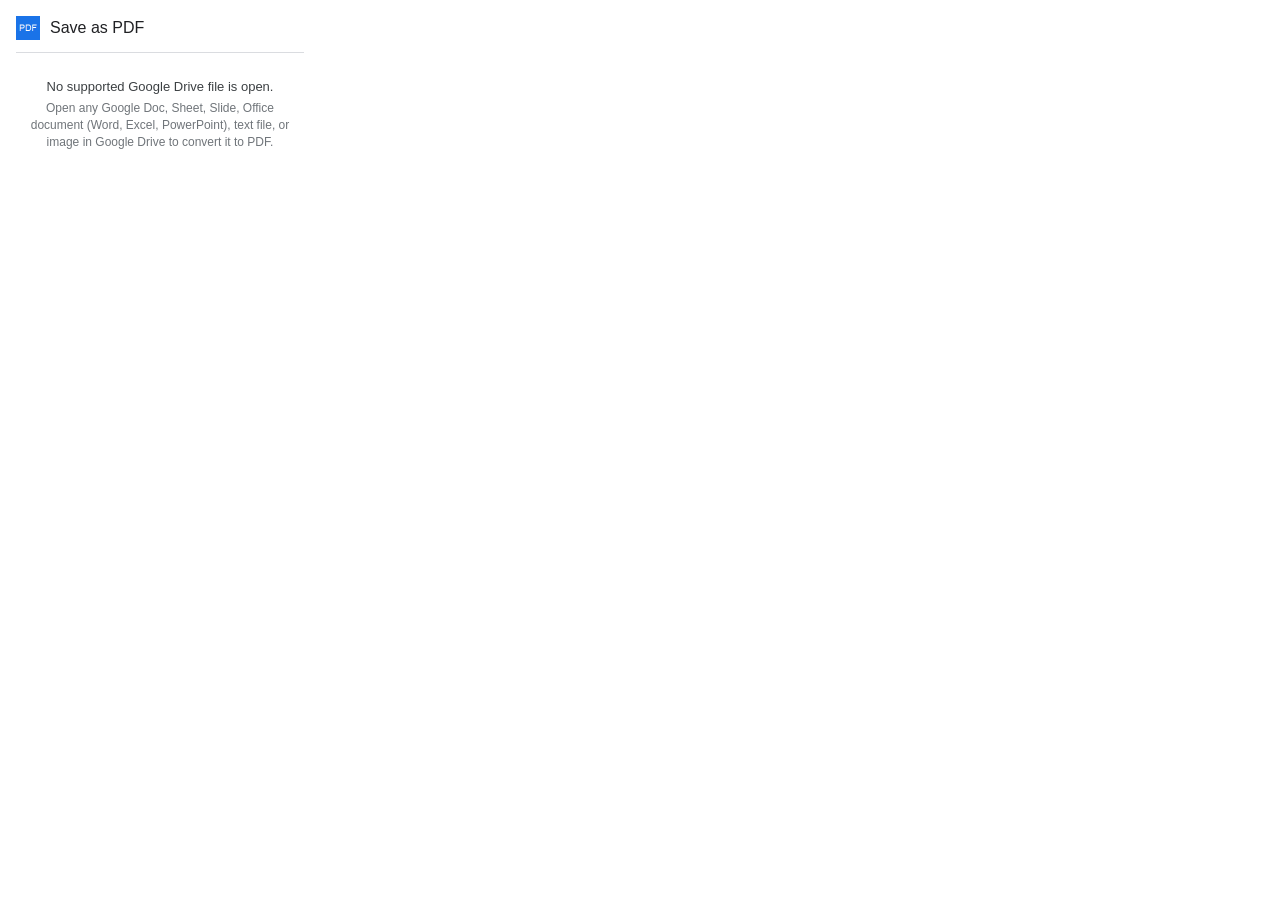
==== popup/popup.html @ 66c2b54f "first commit" ====
<!DOCTYPE html>
<html lang="en">
<head>
  <meta charset="UTF-8">
  <meta name="viewport" content="width=device-width, initial-scale=1.0">
  <title>Save as PDF to Google Drive</title>
  <link rel="stylesheet" href="popup.css">
</head>
<body>
  <div class="popup-container">
    <div class="header">
      <img src="../icons/icon48.png" alt="Icon" class="logo">
      <h2>Save as PDF</h2>
    </div>

    <hr class="divider">

    <div id="supported-view" class="view hidden">
      <div class="info-row">
        <span class="label">Current file:</span>
        <span id="file-name" class="value file-name">Detecting...</span>
      </div>

      <div class="info-row">
        <span class="label">Type:</span>
        <span id="file-type" class="value">Google Docs</span>
      </div>

      <div class="info-row">
        <span class="label">Destination:</span>
        <span class="value destination">Same folder</span>
      </div>

      <div class="info-row">
        <span class="label">Status:</span>
        <span id="status-badge" class="badge status-ready">Ready</span>
      </div>

      <div id="status-detail" class="status-detail"></div>

      <button id="save-btn" class="primary-btn">Save as PDF</button>
    </div>

    <div id="unsupported-view" class="view hidden">
      <div class="empty-state">
        <p class="empty-title">No supported Google Drive file is open.</p>
        <p class="empty-desc">Open any Google Doc, Sheet, Slide, Office document (Word, Excel, PowerPoint), text file, or image in Google Drive to convert it to PDF.</p>
      </div>
    </div>
  </div>

  <script type="module" src="popup.js"></script>
</body>
</html>
---- popup/popup.css ----
/* popup/popup.css */

* {
  margin: 0;
  padding: 0;
  box-sizing: border-box;
}

body {
  width: 320px;
  font-family: -apple-system, BlinkMacSystemFont, "Segoe UI", Roboto, Helvetica, Arial, sans-serif;
  font-size: 13px;
  color: #202124;
  background-color: #ffffff;
}

.popup-container {
  padding: 16px;
}

.header {
  display: flex;
  align-items: center;
  gap: 10px;
}

.logo {
  width: 24px;
  height: 24px;
}

.header h2 {
  font-size: 16px;
  font-weight: 500;
  color: #202124;
}

.divider {
  border: 0;
  height: 1px;
  background-color: #dadce0;
  margin: 12px 0 14px 0;
}

.view.hidden {
  display: none;
}

.info-row {
  display: flex;
  justify-content: space-between;
  align-items: center;
  margin-bottom: 10px;
}

.label {
  color: #5f6368;
  font-size: 12px;
}

.value {
  font-weight: 500;
  color: #202124;
  max-width: 180px;
  overflow: hidden;
  text-overflow: ellipsis;
  white-space: nowrap;
}

.value.file-name {
  color: #1a73e8;
}

.value.destination {
  color: #188038;
}

.badge {
  padding: 2px 8px;
  border-radius: 12px;
  font-size: 11px;
  font-weight: 500;
}

.status-ready {
  background-color: #e6f4ea;
  color: #137333;
}

.status-working {
  background-color: #e8f0fe;
  color: #1a73e8;
  animation: pulse 1.5s infinite;
}

.status-success {
  background-color: #e6f4ea;
  color: #137333;
}

.status-error {
  background-color: #fce8e6;
  color: #c5221f;
}

.status-detail {
  font-size: 12px;
  color: #5f6368;
  margin: 10px 0;
  min-height: 16px;
  line-height: 1.4;
}

.primary-btn {
  width: 100%;
  padding: 9px 16px;
  border: none;
  border-radius: 4px;
  background-color: #1a73e8;
  color: #ffffff;
  font-size: 13px;
  font-weight: 500;
  cursor: pointer;
  transition: background-color 0.15s ease, box-shadow 0.15s ease;
}

.primary-btn:hover:not(:disabled) {
  background-color: #1557b0;
  box-shadow: 0 1px 2px rgba(60, 64, 67, 0.3);
}

.primary-btn:disabled {
  background-color: #f1f3f4;
  color: #80868b;
  cursor: not-allowed;
}

.empty-state {
  text-align: center;
  padding: 12px 4px;
}

.empty-title {
  font-size: 13px;
  font-weight: 500;
  color: #3c4043;
  margin-bottom: 6px;
}

.empty-desc {
  font-size: 12px;
  color: #70757a;
  line-height: 1.4;
}

@keyframes pulse {
  0% { opacity: 0.7; }
  50% { opacity: 1; }
  100% { opacity: 0.7; }
}
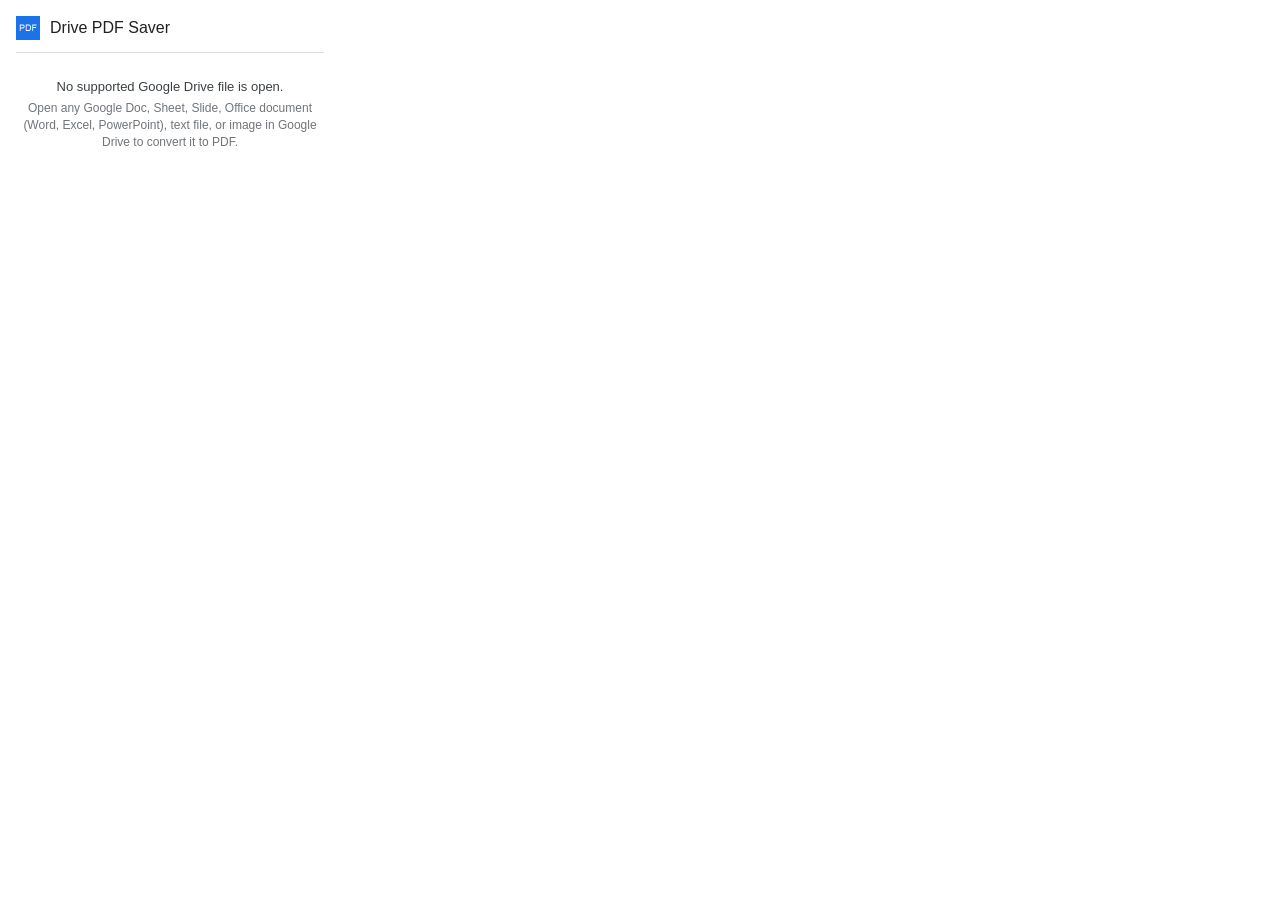
==== commit 313cae1c: "Production release: Drive PDF Saver v1.0.0 with in-page toasts, full file conversion, and store deli" ====
--- a/popup/popup.html
+++ b/popup/popup.html
@@ -3,14 +3,14 @@
 <head>
   <meta charset="UTF-8">
   <meta name="viewport" content="width=device-width, initial-scale=1.0">
-  <title>Save as PDF to Google Drive</title>
+  <title>Drive PDF Saver</title>
   <link rel="stylesheet" href="popup.css">
 </head>
 <body>
   <div class="popup-container">
     <div class="header">
       <img src="../icons/icon48.png" alt="Icon" class="logo">
-      <h2>Save as PDF</h2>
+      <h2>Drive PDF Saver</h2>
     </div>
 
     <hr class="divider">
@@ -38,7 +38,7 @@
 
       <div id="status-detail" class="status-detail"></div>
 
-      <button id="save-btn" class="primary-btn">Save as PDF</button>
+      <button id="save-btn" class="primary-btn">Save as PDF to Google Drive</button>
     </div>
 
     <div id="unsupported-view" class="view hidden">
--- a/popup/popup.css
+++ b/popup/popup.css
@@ -7,7 +7,7 @@
 }
 
 body {
-  width: 320px;
+  width: 340px;
   font-family: -apple-system, BlinkMacSystemFont, "Segoe UI", Roboto, Helvetica, Arial, sans-serif;
   font-size: 13px;
   color: #202124;
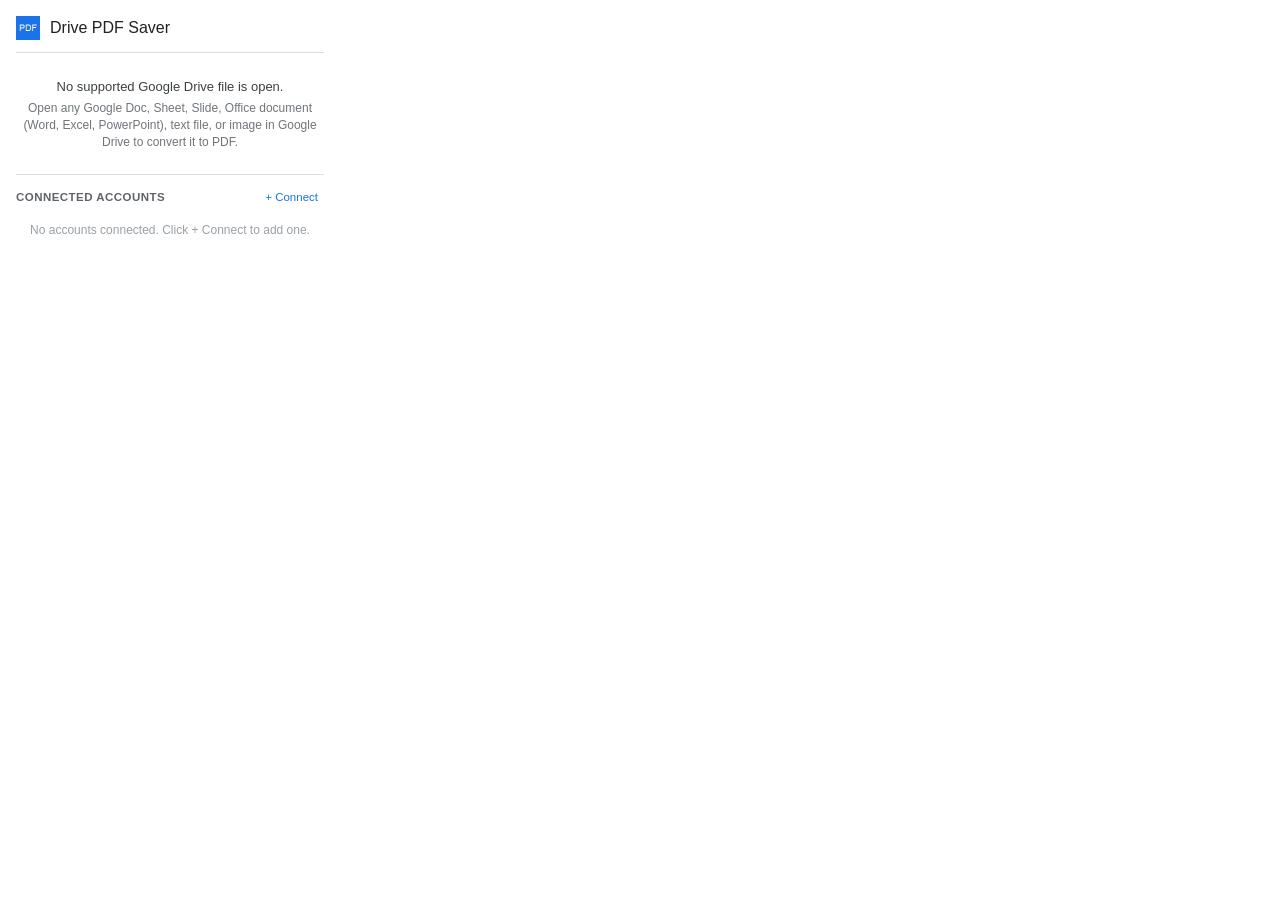
==== commit 1cdfd9f4: "Add multi-account OAuth support, in-page active account detection, and session-only token cache - Im" ====
--- a/popup/popup.html
+++ b/popup/popup.html
@@ -1,4 +1,4 @@
-<!DOCTYPE html>
+﻿<!DOCTYPE html>
 <html lang="en">
 <head>
   <meta charset="UTF-8">
@@ -15,6 +15,7 @@
 
     <hr class="divider">
 
+    <!-- Supported file view -->
     <div id="supported-view" class="view hidden">
       <div class="info-row">
         <span class="label">Current file:</span>
@@ -41,10 +42,26 @@
       <button id="save-btn" class="primary-btn">Save as PDF to Google Drive</button>
     </div>
 
+    <!-- Unsupported page view -->
     <div id="unsupported-view" class="view hidden">
       <div class="empty-state">
         <p class="empty-title">No supported Google Drive file is open.</p>
         <p class="empty-desc">Open any Google Doc, Sheet, Slide, Office document (Word, Excel, PowerPoint), text file, or image in Google Drive to convert it to PDF.</p>
+      </div>
+    </div>
+
+    <hr class="divider">
+
+    <!-- Multi-account section (always shown) -->
+    <div class="accounts-section">
+      <div class="accounts-header">
+        <span class="section-label">Connected Accounts</span>
+        <button id="connect-btn" class="text-btn connect-btn" title="Connect a Google account">+ Connect</button>
+      </div>
+
+      <div id="accounts-list" class="accounts-list">
+        <!-- Dynamically populated -->
+        <div class="account-placeholder">Loading accounts...</div>
       </div>
     </div>
   </div>
--- a/popup/popup.css
+++ b/popup/popup.css
@@ -135,6 +135,117 @@
   cursor: not-allowed;
 }
 
+/* -- Multi-account section ------------------------------------------------ */
+
+.accounts-section {
+  margin-top: 4px;
+}
+
+.accounts-header {
+  display: flex;
+  justify-content: space-between;
+  align-items: center;
+  margin-bottom: 8px;
+}
+
+.section-label {
+  font-size: 11.5px;
+  font-weight: 600;
+  color: #5f6368;
+  text-transform: uppercase;
+  letter-spacing: 0.04em;
+}
+
+.connect-btn {
+  font-size: 12px;
+  padding: 3px 8px;
+}
+
+.accounts-list {
+  display: flex;
+  flex-direction: column;
+  gap: 6px;
+  max-height: 180px;
+  overflow-y: auto;
+}
+
+.account-row {
+  display: flex;
+  align-items: center;
+  gap: 8px;
+  padding: 7px 10px;
+  background: #f8f9fa;
+  border-radius: 8px;
+  border: 1px solid #e8eaed;
+}
+
+.account-info {
+  flex: 1;
+  display: flex;
+  flex-direction: column;
+  overflow: hidden;
+}
+
+.account-name {
+  font-size: 12.5px;
+  font-weight: 500;
+  color: #202124;
+  overflow: hidden;
+  text-overflow: ellipsis;
+  white-space: nowrap;
+}
+
+.account-email {
+  font-size: 11px;
+  color: #5f6368;
+  overflow: hidden;
+  text-overflow: ellipsis;
+  white-space: nowrap;
+}
+
+.disconnect-btn {
+  font-size: 11px;
+  color: #c5221f;
+  flex-shrink: 0;
+}
+
+.disconnect-btn:hover:not(:disabled) {
+  background-color: #fce8e6;
+  text-decoration: none;
+}
+
+.account-placeholder {
+  font-size: 12px;
+  color: #9aa0a6;
+  text-align: center;
+  padding: 10px 0;
+}
+
+/* -- Text button (shared) ------------------------------------------------- */
+
+.text-btn {
+  background: none;
+  border: none;
+  color: #1a73e8;
+  font-size: 11.5px;
+  font-weight: 500;
+  cursor: pointer;
+  padding: 2px 6px;
+  border-radius: 4px;
+  transition: background-color 0.15s;
+}
+
+.text-btn:hover:not(:disabled) {
+  background-color: #e8f0fe;
+  text-decoration: underline;
+}
+
+.text-btn:disabled {
+  color: #9aa0a6;
+  cursor: not-allowed;
+}
+
+
 .empty-state {
   text-align: center;
   padding: 12px 4px;
